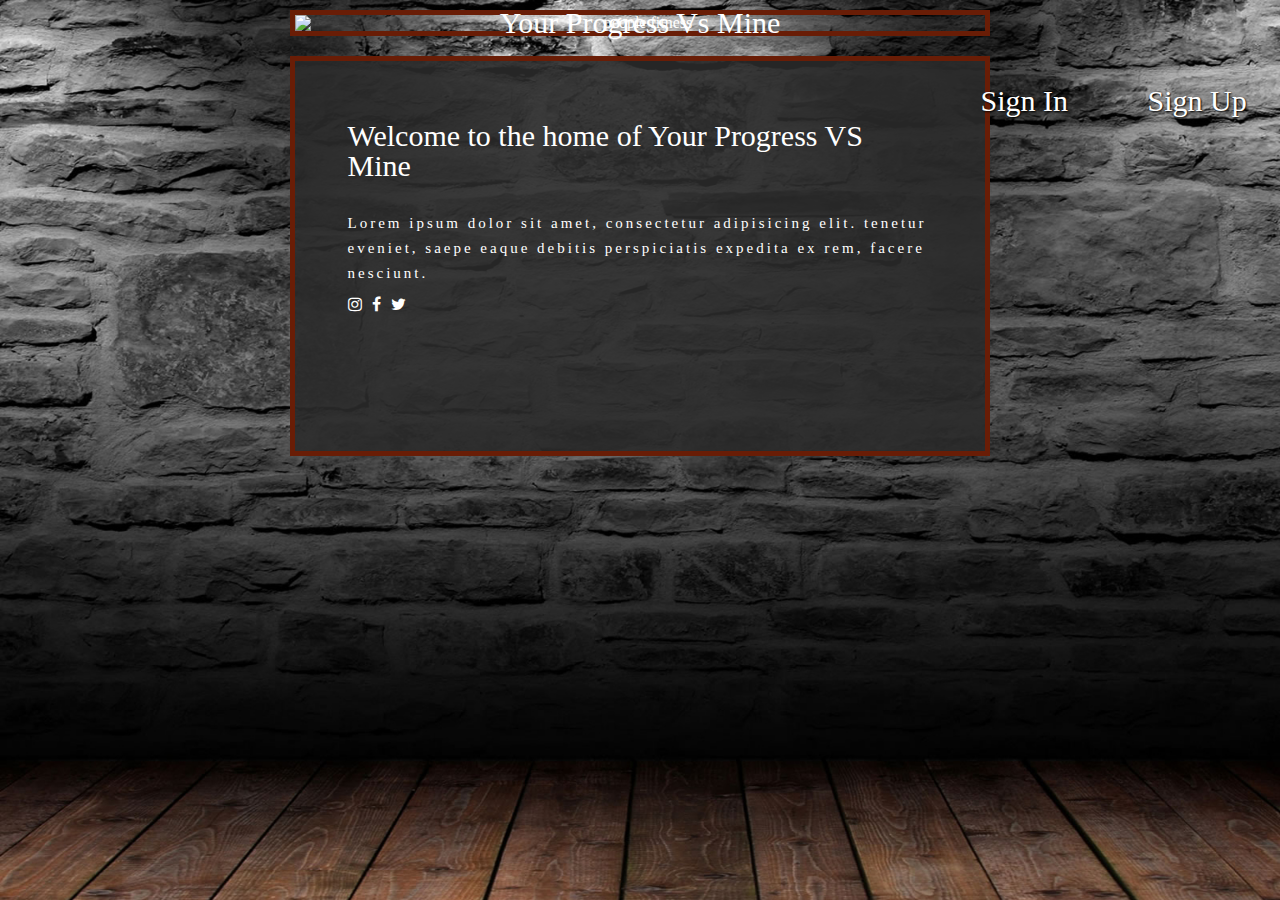
==== index.html @ 81ae5094 "Worked alot on CSS, database and login system. I got the login working with error  handlers but stil" ====
<?php
  session_start();
  include_once 'include/dbh.php';
?>

<!DOCTYPE html>
<html lang="en">

<head>
  <title>Your Progress VS Mine</title>
  <meta charset="utf-8">

  <!--Stylesheets-->
  <link rel="stylesheet" href="css/jquery-ui.css" type="text/css">
  <link rel="stylesheet" href="css/style.css" type="text/css">
  <!--End Stylesheets-->

  <!--Favicon-->
  <link href="php/img/favicon.ico" rel="icon" type="image/x-icon">
  <!--End Favicon-->

  <!--Font Awesome-->
  <link rel="stylesheet" href="https://cdnjs.cloudflare.com/ajax/libs/font-awesome/4.7.0/css/font-awesome.min.css">
  <!--End Font Awesome-->

  <!--JavaScript-->
  <script src="js/jquery-3.3.1.min.js"></script>
  <script src="js/jquery-ui.js"></script>
  <script src="js/jquery.validate.js"></script>
  <script src="js/main.js"></script>
  <!--JavaScript-->

  <meta name="viewport" content="width=device-width, initial-scale=1">
  <meta name="author" content="Nick's Creative Design">
  <meta name="Description" content="A short description goes here">
</head>

<body>
  <div id="wrapper">
    <header>
      <img src="images/header.jpg" alt="people fitness">
      <h1>Your Progress Vs Mine</h1>
    </header>
    <main>
      <div class="mobile_view">
        <h2>Sign in</h2>
        <div class="form-message">JAVASCRIPT HERE</div>
        <form action="include/login.php" method="post">
          <label for="uid">Username:</label>
          <input type="text" name="uid" autofocus>
          <label for="pwd">Password:</label>
          <input type="password" name="pwd">
          <a href="#">Forgot Password?</a>
          <div class="submit"><input type="submit" name="submit" value="Enter"></div>
        </form>
      </div>
      <div class="desktop_view">
        <div class="content">
          <h2>Welcome to the home of Your Progress VS Mine </h2>
          <p>Lorem ipsum dolor sit amet, consectetur adipisicing elit. tenetur eveniet, saepe eaque debitis perspiciatis expedita ex rem, facere nesciunt.</p>
          <a href="#"><i class="fa fa-instagram"></i></a><a href="#"><i class="fa fa-facebook"></i></a><a href="#"><i class="fa fa-twitter"></i></a>
        </div>
        <div class="logo"><img src="images/logo.png" alt="">
          <div class="signin">
            <h2><a href="#signin">Sign In</a></h2>
          </div>
          <div class="signup">
            <h2><a href="signup.html">Sign Up</a></h2>
          </div>
        </div>
      </div>

      <!--Floating Login Form-->
      <div class="container" id="signin">
        <div class="login">
          <div class="form-message">JAVASCRIPT HERE</div>
          <form action="include/login.php" method="post">
            <div class="uid">
              <label for="uid">Username:</label>
              <input type="text" name="uid" autofocus>
            </div>
            <div class="password">
              <label for="pwd">Password:</label>
              <input type="password" name="pwd">
            </div>
            <input id="submit" type="submit" name="submit" value="Enter">
            <img src="images/signin.png" alt="">
          </form>
          <a href="#reset" class="forgotPassword">Forgot Password?</a>
        </div>
      </div>
      <!--End Floating Login Form-->
    </main>
    <footer>
      <p>Don't have an account?<a href="signup.html">Sign up!</a></p>
      <a href="#"><i class="fa fa-instagram"></i></a><a href="#"><i class="fa fa-facebook"></i></a><a href="#"><i class="fa fa-twitter"></i></a>
    </footer>
  </div>
</body>

</html>
---- css/style.css ----
/* Fonts */
@font-face {
  src: url(../fonts/ACIDL___.otf);
  font-family: ACIDLABEL; }
@font-face {
  src: url(../fonts/cityburn.ttf);
  font-family: cityburn; }
/* End Fonts */
/* CSS Reset */
html,
body,
div,
span,
applet,
object,
iframe,
h1,
h2,
h3,
h4,
h5,
h6,
p,
blockquote,
pre,
a,
abbr,
acronym,
address,
big,
cite,
code,
del,
dfn,
em,
img,
ins,
kbd,
q,
s,
samp,
small,
strike,
strong,
sub,
sup,
tt,
var,
b,
u,
i,
center,
dl,
dt,
dd,
ol,
ul,
li,
fieldset,
form,
label,
legend,
table,
caption,
tbody,
tfoot,
thead,
tr,
th,
td,
article,
aside,
canvas,
details,
embed,
figure,
figcaption,
footer,
header,
hgroup,
menu,
nav,
output,
ruby,
section,
summary,
time,
mark,
audio,
video {
  margin: 0;
  padding: 0;
  border: 0;
  font-size: 100%;
  font: inherit;
  vertical-align: baseline; }

/* HTML5 display-role reset for older browsers */
article,
aside,
details,
figcaption,
figure,
footer,
header,
hgroup,
menu,
nav,
section {
  display: block; }

body {
  line-height: 1; }

ol,
ul {
  list-style: none; }

blockquote,
q {
  quotes: none; }

blockquote:before,
blockquote:after,
q:before,
q:after {
  content: '';
  content: none; }

table {
  border-collapse: collapse;
  border-spacing: 0; }

/* End CSS Reset */
/* Main Eliments */
body {
  background: url(../images/background.jpg) no-repeat center center fixed;
  -webkit-background-size: cover;
  -moz-background-size: cover;
  -o-background-size: cover;
  background-size: cover;
  color: #fff;
  font-family: cityburn; }

h1,
h2,
h3,
h4 {
  font-weight: 400;
  line-height: 30px; }

p {
  font-size: 15px;
  letter-spacing: 3px;
  line-height: 25px; }

a {
  color: #fff; }

a:hover {
  color: #aba38a; }

i {
  font-size: 20px;
  padding: 10px 10px 0 0; }

i:hover {
  color: #aba38a; }

input,
select,
textarea {
  background: #e1e1e1;
  border: 0;
  border-radius: 3px;
  box-sizing: border-box;
  font-family: cityburn;
  font-size: 20px;
  padding: 5px; }

input:focus,
select:focus,
textarea:focus {
  background: #fff; }

.container {
  display: none; }

/* End Main Eliments */
#wrapper {
  background: rgba(42, 42, 42, 0.9);
  border: 5px solid #691d06;
  min-height: 100vh; }

header {
  border-bottom: 5px solid #691d06;
  position: relative;
  text-align: center; }
  header img {
    display: block;
    width: 100%; }
  header h1 {
    font-family: ACIDLABEL;
    font-size: 5vw;
    left: 50%;
    position: absolute;
    top: 50%;
    transform: translate(-50%, -50%);
    width: 100%; }

main h2 {
  font-size: 35px;
  text-align: center;
  margin-top: 40px; }
main .form-message {
  color: red;
  font-size: 20px;
  margin-top: 30px;
  text-align: center; }
main form {
  margin: 20px auto;
  width: 70%; }
  main form label {
    color: #fff; }
  main form input[type=text],
  main form select,
  main form input[type=password] {
    width: 100%; }
  main form input[type=text],
  main form select,
  main form input[name=pwd] {
    margin-bottom: 10px; }
  main form .date_goal {
    display: flex; }
  main form .date,
  main form .goal {
    width: 100%; }
  main form .date {
    margin-right: 20%; }
  main form .submit {
    margin-top: 40px;
    overflow: hidden;
    text-align: center;
    width: 100%; }
  main form input[type=submit] {
    background: #8e320b;
    box-shadow: 3px 5px #000;
    color: #fff;
    font-size: 30px;
    font-family: cityburn;
    padding: 5px 40px; }
  main form input[type=submit]:hover {
    background: #2a2a2a;
    cursor: pointer; }
  main form a {
    float: right; }

footer {
  margin: 10px 0;
  text-align: center;
  width: 100%; }

/* Sign In / Sign Up Pages Desktop View */
@media only screen and (min-width: 900px) {
  #wrapper {
    background: none;
    border: none;
    margin: 0 auto;
    min-height: 70vh;
    width: 700px; }

  .mobile_view {
    display: none; }

  .desktop_view {
    display: flex;
    justify-content: center;
    padding: 20px; }

  header {
    border: 5px solid #691d06;
    margin: 10px 0 20px 0; }
    header h1 {
      font-size: 30px; }

  main {
    background: rgba(42, 42, 42, 0.9);
    border: 5px solid #691d06;
    min-height: 400px;
    box-sizing: border-box; }
    main h2 {
      font-size: 30px;
      margin-bottom: 20px;
      text-align: left; }

  .content {
    width: 90%; }
    .content p {
      padding-top: 10px; }

  .logo {
    position: relative; }
    .logo img {
      width: 130%;
      z-index: 1; }

  .signin {
    float: right;
    left: 48px;
    position: absolute;
    top: -35px;
    width: 200px;
    z-index: 2; }

  .signup {
    float: right;
    position: absolute;
    left: 215px;
    top: -35px;
    width: 200px;
    z-index: 2; }

  .signin h2 a,
  .signup h2 a {
    color: #fff;
    position: absolute;
    text-decoration: none;
    text-shadow: 1px 1px 2px black; }

  .signin h2 a:hover,
  .signup h2 a:hover {
    text-shadow: 0 0 25px red, 0 0 25px #aba38a; }

  footer {
    display: none; }

  /* Floating Login Form */
  .login form {
    margin-top: 15px;
    padding: 0 20px; }
  .login .uid {
    margin-left: 35px; }
  .login .password {
    margin-left: 40px;
    padding-top: 10px; }
  .login input[type=text],
  .login input[type=password] {
    margin-left: 10px; }
  .login input[type=submit] {
    float: right;
    font-size: 20px;
    font-weight: 400;
    line-height: 30px;
    position: relative;
    top: 10px; }
  .login input[type=submit]:hover {
    cursor: pointer; }

  .forgotPassword {
    float: left;
    font-size: 10pt;
    letter-spacing: 3px;
    margin: 25px 0 10px 20px;
    text-decoration: none; }

  .forgotPassword:hover {
    color: #aba38a; }

  /* End Floating Login Form */ }
/* End Sign In / Sign Up Pages Desktop View */
/* Sign In / Sign Up Pages Tablet View */
@media only screen and (max-width: 900px) {
  .desktop_view {
    display: none; } }
/* End Sign In / Sign Up Pages Tablet View */
/* Sign In / Sign Up Pages Mobile View */
@media only screen and (max-width: 500px) {
  main h2 {
    margin: 10px 0; }
  main .form-message {
    font-size: 15px;
    margin-top: 20px; }
  main form {
    margin: 0 auto; }
    main form label {
      font-size: 10px; }
    main form input[type=text],
    main form select,
    main form input[type=password] {
      font-size: 15px; }
    main form input[type=submit] {
      font-size: 20px;
      padding: 5px 20px; }

  footer p {
    font-size: 15px; }
  footer a {
    font-size: 20px; } }
/* End Sign In / Sign Up Pages Mobile View */
/* Sign In / Sign Up Pages Mobile View */
/* Jquery UI Dialog Box */
.ui-dialog-titlebar {
  background: none;
  border: none; }

.ui-dialog-title {
  color: #bfc5d1;
  font-family: ACIDLABEL;
  font-size: 25px;
  font-weight: 400;
  line-height: 30px;
  padding-left: 25px;
  text-align: center; }

.ui-dialog-titlebar-close {
  background: none;
  border: none;
  margin-top: -20px !important; }

.ui-dialog-titlebar-close:hover {
  background: none;
  border: none;
  color: white; }

.ui-dialog {
  background: linear-gradient(#2a2a2a, #2a2a2a), url(../images/background.jpg);
  border: 5px solid #691d06 !important; }

.fixed-dialog {
  position: fixed;
  top: 50px;
  left: 50px; }

/* End Jquery UI Dialog Box */
/* Jquery UI Tabs */
.ui-tabs {
  background: none;
  border: none !important; }

.ui-tabs-nav {
  background: none;
  border: none; }

.ui-tabs-tab {
  background: none !important;
  border: none !important; }

.ui-tabs-anchor {
  background: none;
  border: none; }

.ui-tabs-panel {
  background: none;
  border: none; }

/* End Jquery UI Tabs */
/* Jquery UI Datepicker */
.ui-datepicker {
  background: linear-gradient(#2a2a2a, #2a2a2a), url(../images/background.jpg); }

.ui-datepicker-header {
  background: none;
  border: none; }

.ui-datepicker-month {
  color: white;
  font-family: ACIDLABEL;
  font-size: 15px;
  font-weight: 400;
  line-height: 30px; }

/* End Jquery UI Datepicker */
/* Validation Error Message */
.form-message {
  align-items: center;
  display: grid;
  justify-content: center;
  margin-left: 20px; }
  .form-message p {
    color: #f00;
    font-size: 18px; }

.error {
  box-shadow: inset 0 0 10px #f00; }

/* End Validation Error Message */
/* End Sign In / Sign Up Pages Mobile View */

/*# sourceMappingURL=style.css.map */
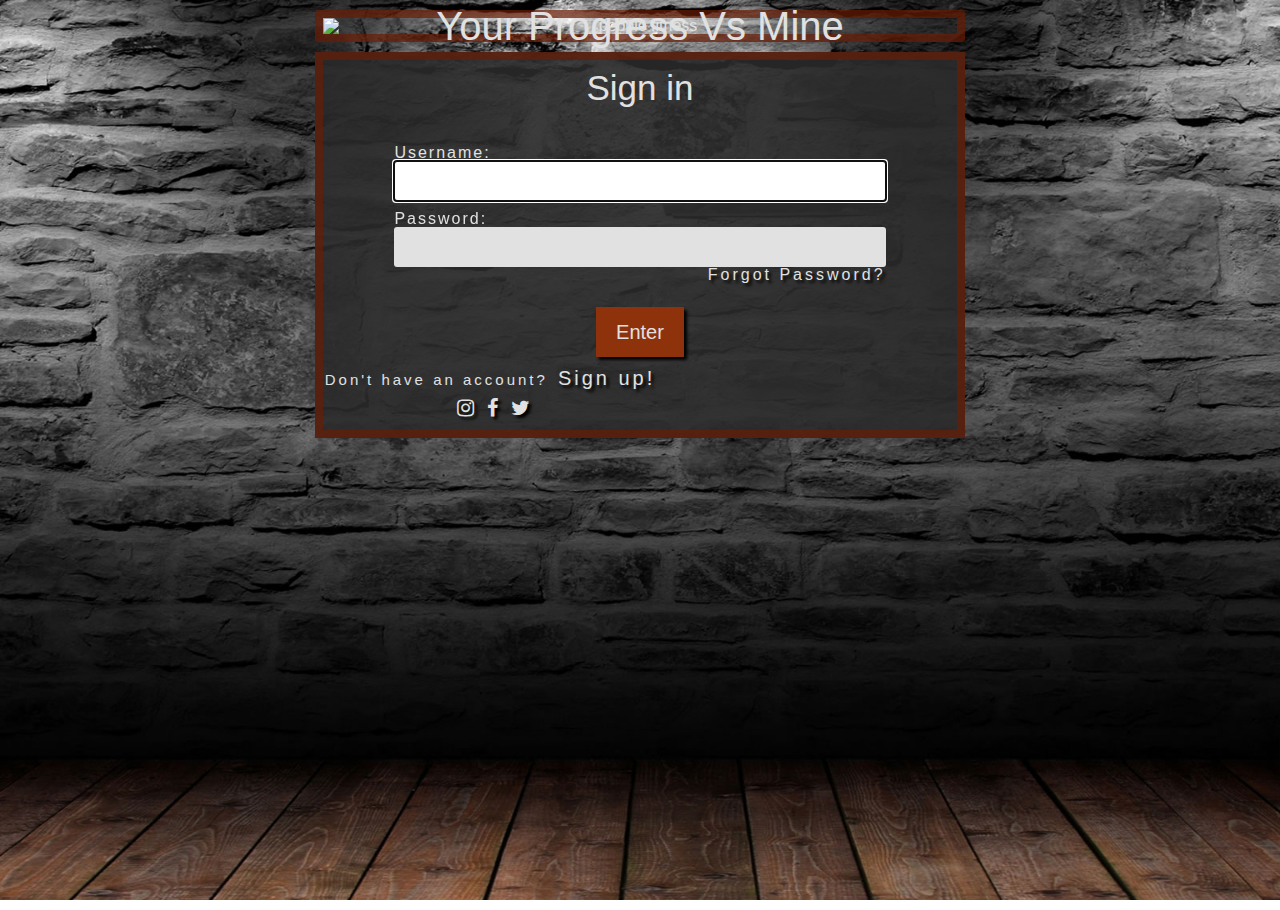
==== commit 8b30ae70: "added files from last commit" ====
--- a/index.html
+++ b/index.html
@@ -1,101 +1,67 @@
-<?php
-  session_start();
-  include_once 'include/dbh.php';
-?>
-
 <!DOCTYPE html>
 <html lang="en">
 
-<head>
-  <title>Your Progress VS Mine</title>
-  <meta charset="utf-8">
+  <head>
+    <title>Your Progress VS Mine</title>
+    <meta charset="utf-8">
 
-  <!--Stylesheets-->
-  <link rel="stylesheet" href="css/jquery-ui.css" type="text/css">
-  <link rel="stylesheet" href="css/style.css" type="text/css">
-  <!--End Stylesheets-->
+    <!--Stylesheets-->
+    <link rel="stylesheet" href="css/jquery-ui.css" type="text/css">
+    <link rel="stylesheet" href="css/style.css" type="text/css">
+    <!--End Stylesheets-->
 
-  <!--Favicon-->
-  <link href="php/img/favicon.ico" rel="icon" type="image/x-icon">
-  <!--End Favicon-->
+    <!--Favicon-->
+    <link href="php/img/favicon.ico" rel="icon" type="image/x-icon">
+    <!--End Favicon-->
 
-  <!--Font Awesome-->
-  <link rel="stylesheet" href="https://cdnjs.cloudflare.com/ajax/libs/font-awesome/4.7.0/css/font-awesome.min.css">
-  <!--End Font Awesome-->
+    <!--Font Awesome-->
+    <link rel="stylesheet" href="https://cdnjs.cloudflare.com/ajax/libs/font-awesome/4.7.0/css/font-awesome.min.css">
+    <!--End Font Awesome-->
 
-  <!--JavaScript-->
-  <script src="js/jquery-3.3.1.min.js"></script>
-  <script src="js/jquery-ui.js"></script>
-  <script src="js/jquery.validate.js"></script>
-  <script src="js/main.js"></script>
-  <!--JavaScript-->
+    <!--JavaScript-->
+    <script src="js/jquery-3.3.1.min.js"></script>
+    <script src="js/jquery-ui.js"></script>
+    <script src="js/jquery.validate.js"></script>
+    <script src="js/main.js"></script>
+    <!--JavaScript-->
 
-  <meta name="viewport" content="width=device-width, initial-scale=1">
-  <meta name="author" content="Nick's Creative Design">
-  <meta name="Description" content="A short description goes here">
-</head>
+    <meta name="viewport" content="width=device-width, initial-scale=1">
+    <meta name="author" content="Nick's Creative Design">
+    <meta name="Description" content="A short description goes here">
+  </head>
 
-<body>
-  <div id="wrapper">
-    <header>
-      <img src="images/header.jpg" alt="people fitness">
-      <h1>Your Progress Vs Mine</h1>
-    </header>
-    <main>
-      <div class="mobile_view">
-        <h2>Sign in</h2>
-        <div class="form-message">JAVASCRIPT HERE</div>
-        <form action="include/login.php" method="post">
-          <label for="uid">Username:</label>
-          <input type="text" name="uid" autofocus>
-          <label for="pwd">Password:</label>
-          <input type="password" name="pwd">
-          <a href="#">Forgot Password?</a>
-          <div class="submit"><input type="submit" name="submit" value="Enter"></div>
-        </form>
-      </div>
-      <div class="desktop_view">
-        <div class="content">
-          <h2>Welcome to the home of Your Progress VS Mine </h2>
-          <p>Lorem ipsum dolor sit amet, consectetur adipisicing elit. tenetur eveniet, saepe eaque debitis perspiciatis expedita ex rem, facere nesciunt.</p>
-          <a href="#"><i class="fa fa-instagram"></i></a><a href="#"><i class="fa fa-facebook"></i></a><a href="#"><i class="fa fa-twitter"></i></a>
+  <body id="signin">
+    <div id="wrapper">
+      <header>
+        <img src="images/header.jpg" alt="people fitness">
+        <h1>Your Progress Vs Mine</h1>
+      </header>
+      <main>
+        <div class="content login">
+          <h1>Sign in</h1>
+          <div class="form-message">
+            <p>Javascript Here!</p>
+          </div>
+          <form action="include/login_alt.php" method="post">
+            <label for="uid">Username:</label>
+            <input id="uid" type="text" name="uid" autofocus>
+            <label for="pwd">Password:</label>
+            <input id="pwd" type="password" name="pwd">
+            <a href="#">Forgot Password?</a>
+            <div class="submit">
+              <input type="submit" name="submit" value="Enter">
+            </div>
+          </form>
         </div>
-        <div class="logo"><img src="images/logo.png" alt="">
-          <div class="signin">
-            <h2><a href="#signin">Sign In</a></h2>
-          </div>
-          <div class="signup">
-            <h2><a href="signup.html">Sign Up</a></h2>
-          </div>
+        <div class="logo">
+          <img src="images/logo.png" alt="">
         </div>
-      </div>
-
-      <!--Floating Login Form-->
-      <div class="container" id="signin">
-        <div class="login">
-          <div class="form-message">JAVASCRIPT HERE</div>
-          <form action="include/login.php" method="post">
-            <div class="uid">
-              <label for="uid">Username:</label>
-              <input type="text" name="uid" autofocus>
-            </div>
-            <div class="password">
-              <label for="pwd">Password:</label>
-              <input type="password" name="pwd">
-            </div>
-            <input id="submit" type="submit" name="submit" value="Enter">
-            <img src="images/signin.png" alt="">
-          </form>
-          <a href="#reset" class="forgotPassword">Forgot Password?</a>
-        </div>
-      </div>
-      <!--End Floating Login Form-->
-    </main>
-    <footer>
-      <p>Don't have an account?<a href="signup.html">Sign up!</a></p>
-      <a href="#"><i class="fa fa-instagram"></i></a><a href="#"><i class="fa fa-facebook"></i></a><a href="#"><i class="fa fa-twitter"></i></a>
-    </footer>
-  </div>
-</body>
+      </main>
+      <footer>
+        <p>Don't have an account?<a href="signup.html">Sign up!</a></p>
+        <a href="#"><i class="fa fa-instagram"></i></a><a href="#"><i class="fa fa-facebook"></i></a><a href="#"><i class="fa fa-twitter"></i></a>
+      </footer>
+    </div>
+  </body>
 
 </html>
--- a/css/style.css
+++ b/css/style.css
@@ -132,75 +132,262 @@
   border-spacing: 0; }
 
 /* End CSS Reset */
-/* Main Eliments */
+/* Jquery UI Dialog Box */
+.ui-dialog-titlebar {
+  background: none;
+  border: none; }
+
+.ui-dialog-title {
+  color: #e1e1e1;
+  font-family: cityburn, Impact, Charcoal, sans-serif;
+  font-size: 30px;
+  font-weight: 400;
+  padding: 0 0 5px 15px;
+  text-align: center; }
+
+.ui-dialog-titlebar-close {
+  background: none;
+  border: none;
+  margin-top: -25px !important; }
+
+.ui-dialog-titlebar-close:hover {
+  background: none;
+  border: none;
+  color: #aba38a; }
+
+.ui-dialog {
+  background: linear-gradient(rgba(42, 42, 42, 0.9), rgba(42, 42, 42, 0.9)), url(../images/background.jpg);
+  border: 8px solid rgba(105, 29, 6, 0.7) !important; }
+
+.fixed-dialog {
+  position: fixed;
+  top: 50px;
+  left: 50px; }
+
+/* End Jquery UI Dialog Box */
+/* Jquery UI Tabs */
+.ui-tabs {
+  background: none;
+  border: none !important; }
+
+.ui-tabs-nav {
+  background: none;
+  border: none; }
+
+.ui-tabs-tab {
+  background: none !important;
+  border: none !important; }
+
+.ui-tabs-anchor {
+  background: none;
+  border: none; }
+
+.ui-tabs-panel {
+  background: none;
+  border: none; }
+
+/* End Jquery UI Tabs */
+/* Jquery UI Datepicker */
+.ui-datepicker {
+  background: #2a2a2a; }
+  .ui-datepicker a {
+    text-shadow: none; }
+  .ui-datepicker select {
+    font-family: cityburn, Impact, Charcoal, sans-serif; }
+
+.ui-datepicker-header {
+  background: none;
+  border: none; }
+
+.ui-datepicker-month {
+  color: #e1e1e1;
+  font-family: cityburn, Impact, Charcoal, sans-serif;
+  font-size: 25px;
+  font-weight: 400;
+  line-height: 30px; }
+
+.ui-datepicker-next, .ui-datepicker-prev {
+  background: #e1e1e1; }
+
+.ui-datepicker-next:hover, .ui-datepicker-prev:hover {
+  background: #aba38a;
+  border: none; }
+
+/* End Jquery UI Datepicker */
+/* Global */
 body {
   background: url(../images/background.jpg) no-repeat center center fixed;
   -webkit-background-size: cover;
   -moz-background-size: cover;
   -o-background-size: cover;
   background-size: cover;
-  color: #fff;
-  font-family: cityburn; }
-
-h1,
-h2,
-h3,
-h4 {
-  font-weight: 400;
-  line-height: 30px; }
+  color: #e1e1e1;
+  font-family: cityburn, Impact, Charcoal, sans-serif; }
+
+h1 {
+  font-family: cityburn, Impact, Charcoal, sans-serif;
+  font-size: 35px;
+  text-align: center; }
+
+h2 {
+  font-size: 20px; }
 
 p {
+  font-family: cityburn, Impact, Charcoal, sans-serif;
   font-size: 15px;
+  letter-spacing: 3px; }
+
+th {
+  color: #e1e1e1;
+  font-family: cityburn, Impact, Charcoal, sans-serif;
+  letter-spacing: 3px; }
+
+td {
+  color: #e1e1e1;
+  font-family: cityburn, Impact, Charcoal, sans-serif; }
+
+a {
+  color: #e1e1e1;
   letter-spacing: 3px;
-  line-height: 25px; }
-
-a {
-  color: #fff; }
+  text-decoration: none;
+  text-shadow: 3px 3px 3px black;
+  cursor: pointer; }
 
 a:hover {
   color: #aba38a; }
 
+a:active {
+  text-shadow: none; }
+
 i {
   font-size: 20px;
-  padding: 10px 10px 0 0; }
+  padding: 10px 0 0 0; }
 
 i:hover {
   color: #aba38a; }
 
-input,
-select,
+main {
+  padding: 20px; }
+
+.container {
+  display: none; }
+
+.form-message p {
+  color: #f00;
+  font-size: 20px;
+  text-align: center;
+  margin: 10px 0 0; }
+
+form {
+  margin: 10px auto; }
+  form a {
+    float: right; }
+
+label {
+  color: #e1e1e1;
+  font-family: cityburn, Impact, Charcoal, sans-serif;
+  letter-spacing: 2px; }
+
+input[type=text],
+select {
+  background: #e1e1e1;
+  border: none;
+  border-radius: 3px;
+  box-sizing: border-box;
+  font-family: cityburn, Impact, Charcoal, sans-serif;
+  font-size: 15px;
+  height: 40px;
+  padding: 5px;
+  margin-bottom: 10px;
+  width: 100%; }
+
+.error {
+  box-shadow: inset 0 0 10px #f00; }
+
 textarea {
   background: #e1e1e1;
-  border: 0;
+  font-family: cityburn, Impact, Charcoal, sans-serif;
+  font-size: 15px;
+  padding: 10px;
+  width: 100%; }
+
+input[type=file] {
+  color: #e1e1e1;
+  font-family: cityburn, Impact, Charcoal, sans-serif; }
+
+input[type=file]:focus {
+  background: none; }
+
+input[type=password] {
+  background: #e1e1e1;
+  border: none;
   border-radius: 3px;
   box-sizing: border-box;
-  font-family: cityburn;
-  font-size: 20px;
-  padding: 5px; }
+  font-family: sans-serif;
+  font-size: 25px;
+  height: 40px;
+  padding: 5px;
+  width: 100%; }
 
 input:focus,
 select:focus,
 textarea:focus {
   background: #fff; }
 
-.container {
-  display: none; }
-
-/* End Main Eliments */
+.submit {
+  margin-top: 60px;
+  text-align: center; }
+
+input[type=submit] {
+  background: #8e320b;
+  border: none;
+  box-shadow: 3px 3px 3px black;
+  color: #e1e1e1;
+  font-family: ACIDLABEL, Impact, Charcoal, sans-serif;
+  font-size: 20px;
+  font-weight: 400;
+  line-height: 30px;
+  padding: 10px 20px; }
+
+input[type=submit]:hover {
+  cursor: pointer; }
+
+input[type=submit]:active {
+  box-shadow: none; }
+
+.date_goal {
+  display: flex;
+  justify-content: space-between; }
+
+.date,
+.goal {
+  width: 150px; }
+
+.date {
+  margin-right: 5%; }
+
+.back {
+  float: left;
+  margin-right: -80px;
+  font-size: 20px; }
+
+/* End Global */
+/* Sign In / Sign Up Pages */
 #wrapper {
   background: rgba(42, 42, 42, 0.9);
-  border: 5px solid #691d06;
+  border: 8px solid rgba(105, 29, 6, 0.7);
   min-height: 100vh; }
 
 header {
-  border-bottom: 5px solid #691d06;
+  border-bottom: 8px solid rgba(105, 29, 6, 0.7);
+  border-radius: 3px;
   position: relative;
   text-align: center; }
   header img {
     display: block;
     width: 100%; }
   header h1 {
-    font-family: ACIDLABEL;
+    font-family: ACIDLABEL, Impact, Charcoal, sans-serif;
     font-size: 5vw;
     left: 50%;
     position: absolute;
@@ -208,282 +395,698 @@
     transform: translate(-50%, -50%);
     width: 100%; }
 
-main h2 {
-  font-size: 35px;
-  text-align: center;
-  margin-top: 40px; }
-main .form-message {
-  color: red;
-  font-size: 20px;
-  margin-top: 30px;
-  text-align: center; }
-main form {
-  margin: 20px auto;
-  width: 70%; }
-  main form label {
-    color: #fff; }
-  main form input[type=text],
-  main form select,
-  main form input[type=password] {
-    width: 100%; }
-  main form input[type=text],
-  main form select,
-  main form input[name=pwd] {
-    margin-bottom: 10px; }
-  main form .date_goal {
-    display: flex; }
-  main form .date,
-  main form .goal {
-    width: 100%; }
-  main form .date {
-    margin-right: 20%; }
-  main form .submit {
-    margin-top: 40px;
-    overflow: hidden;
-    text-align: center;
-    width: 100%; }
-  main form input[type=submit] {
-    background: #8e320b;
-    box-shadow: 3px 5px #000;
-    color: #fff;
-    font-size: 30px;
-    font-family: cityburn;
-    padding: 5px 40px; }
-  main form input[type=submit]:hover {
-    background: #2a2a2a;
-    cursor: pointer; }
-  main form a {
-    float: right; }
-
 footer {
-  margin: 10px 0;
+  margin: 10px 0 0 0;
   text-align: center;
   width: 100%; }
-
-/* Sign In / Sign Up Pages Desktop View */
+  footer a {
+    padding-left: 10px;
+    font-size: 20px; }
+
 @media only screen and (min-width: 900px) {
   #wrapper {
     background: none;
     border: none;
     margin: 0 auto;
-    min-height: 70vh;
-    width: 700px; }
-
-  .mobile_view {
-    display: none; }
-
-  .desktop_view {
-    display: flex;
+    width: 650px; }
+
+  header {
+    border: 8px solid rgba(105, 29, 6, 0.7);
+    margin: 10px 0; }
+    header h1 {
+      font-size: 40px; }
+
+  #signin main {
+    background: rgba(42, 42, 42, 0.9);
+    border: 8px solid rgba(105, 29, 6, 0.7);
+    display: flex;
+    height: 350px;
     justify-content: center;
-    padding: 20px; }
-
-  header {
-    border: 5px solid #691d06;
-    margin: 10px 0 20px 0; }
-    header h1 {
-      font-size: 30px; }
-
-  main {
-    background: rgba(42, 42, 42, 0.9);
-    border: 5px solid #691d06;
-    min-height: 400px;
-    box-sizing: border-box; }
-    main h2 {
+    padding: 10px; }
+  #signin .content {
+    width: 80%; }
+    #signin .content h2 {
       font-size: 30px;
-      margin-bottom: 20px;
-      text-align: left; }
-
-  .content {
-    width: 90%; }
-    .content p {
-      padding-top: 10px; }
-
-  .logo {
-    position: relative; }
-    .logo img {
+      margin: 20px 0;
+      text-align: center; }
+  #signin .logo {
+    position: relative;
+    right: 5px; }
+    #signin .logo img {
       width: 130%;
       z-index: 1; }
-
-  .signin {
-    float: right;
-    left: 48px;
-    position: absolute;
-    top: -35px;
-    width: 200px;
-    z-index: 2; }
-
-  .signup {
-    float: right;
-    position: absolute;
-    left: 215px;
-    top: -35px;
-    width: 200px;
-    z-index: 2; }
-
-  .signin h2 a,
-  .signup h2 a {
-    color: #fff;
-    position: absolute;
-    text-decoration: none;
-    text-shadow: 1px 1px 2px black; }
-
-  .signin h2 a:hover,
-  .signup h2 a:hover {
-    text-shadow: 0 0 25px red, 0 0 25px #aba38a; }
-
-  footer {
+  #signin footer {
+    float: left;
+    position: relative;
+    top: -80px;
+    right: 150px; }
+  #signin .submit {
+    margin-top: 40px; }
+
+  #signup main {
+    background: rgba(42, 42, 42, 0.9);
+    border: 8px solid rgba(105, 29, 6, 0.7);
+    height: 350px;
+    padding: 10px; }
+  #signup form {
+    width: 80%; }
+  #signup .uid_email,
+  #signup .pwd_pwd_two {
+    display: flex;
+    justify-content: center; }
+  #signup .uid,
+  #signup .email,
+  #signup .pwd,
+  #signup .pwd_two {
+    width: 250px; }
+  #signup .uid {
+    margin-right: 5%; }
+  #signup .pwd {
+    margin-right: 5%; }
+  #signup .submit {
+    margin-top: 25px; } }
+@media only screen and (max-width: 900px) {
+  .logo {
     display: none; }
 
-  /* Floating Login Form */
-  .login form {
-    margin-top: 15px;
-    padding: 0 20px; }
-  .login .uid {
-    margin-left: 35px; }
-  .login .password {
-    margin-left: 40px;
-    padding-top: 10px; }
-  .login input[type=text],
-  .login input[type=password] {
-    margin-left: 10px; }
-  .login input[type=submit] {
-    float: right;
-    font-size: 20px;
-    font-weight: 400;
-    line-height: 30px;
-    position: relative;
-    top: 10px; }
-  .login input[type=submit]:hover {
+  form {
+    width: 280px; }
+    form .pwd_two {
+      margin-top: 10px; } }
+@media only screen and (max-width: 450px) {
+  form {
+    width: 90%; } }
+/* End Sign In / Sign Up Pages */
+/* Profile Pages */
+#profile {
+  /* Floating Add */
+  /* End Floating Add_Two */
+  /* Live Update */
+  /* End Live Update */
+  /* Chatbox Area */
+  /* End Chat Box Area */
+  /* Who's Online */
+  /* End Who's Online */
+  /* End Social Media Area */ }
+  #profile #wrapper {
+    background: rgba(42, 42, 42, 0.9);
+    border: 8px solid rgba(105, 29, 6, 0.7);
+    margin: 0 auto;
+    width: 80%; }
+  #profile .add {
+    height: 430px;
+    width: 600px; }
+    #profile .add input[type=submit] {
+      background: none;
+      box-shadow: none;
+      padding: 0;
+      text-shadow: 3px 3px 3px black; }
+    #profile .add select,
+    #profile .add textarea {
+      font-family: cityburn, Impact, Charcoal, sans-serif; }
+  #profile .add_heading {
+    display: flex;
+    justify-content: space-between; }
+    #profile .add_heading li a {
+      color: #e1e1e1;
+      font-family: cityburn, Impact, Charcoal, sans-serif;
+      font-size: 20px; }
+  #profile .add_top {
+    display: flex;
+    justify-content: space-between; }
+  #profile .desc {
+    width: 50%; }
+    #profile .desc textarea {
+      height: 100px; }
+  #profile .sets,
+  #profile .sets_two,
+  #profile .reps {
+    width: 50px; }
+  #profile .time {
+    width: 100px; }
+  #profile .workout {
+    height: 150px;
+    margin: 0 auto;
+    overflow: scroll; }
+  #profile .workout::-webkit-scrollbar {
+    width: 10px; }
+  #profile .workout::-webkit-scrollbar-thumb {
+    background: rgba(255, 255, 255, 0.1);
+    border-radius: 5px; }
+  #profile table {
+    margin: 0 auto;
+    text-align: center;
+    width: 90%; }
+  #profile th {
+    border: 0px;
+    padding-bottom: 20px; }
+  #profile td {
+    border-right: 1px solid #e1e1e1;
+    padding: 10px; }
+    #profile td a {
+      color: #e1e1e1; }
+  #profile tr {
+    border-bottom: 1px solid #e1e1e1; }
+  #profile tr:first-child,
+  #profile tr:last-child {
+    border-bottom: 0px; }
+  #profile table,
+  #profile td:last-child,
+  #profile th:last-child {
+    border-right: 0px; }
+  #profile .done {
+    display: flex;
+    justify-content: center; }
+    #profile .done a {
+      color: #e1e1e1;
+      font-family: cityburn, Impact, Charcoal, sans-serif;
+      font-size: 20px; }
+  #profile header {
+    border: none;
+    box-sizing: border-box;
+    display: flex;
+    justify-content: space-between;
+    margin: 0;
+    padding: 10px 10px 0 10px;
+    width: 100%; }
+  #profile .profile_img {
+    border: 1px solid #e1e1e1;
+    object-fit: cover;
+    margin-right: 10px;
+    overflow: hidden;
+    height: 300px;
+    width: 185px; }
+  #profile .view {
+    border: 1px solid #e1e1e1;
+    display: block;
+    height: 300px;
+    margin: 0 auto;
+    width: 550px; }
+    #profile .view .view_heading {
+      display: flex;
+      text-align: left; }
+    #profile .view .view-icon {
+      border-bottom: 1px solid #e1e1e1;
+      border-right: 1px solid #e1e1e1;
+      text-align: center;
+      flex: 1 1 75%; }
+      #profile .view .view-icon h4 {
+        background: rgba(105, 29, 6, 0.7);
+        padding: 3px 0;
+        text-align: center; }
+      #profile .view .view-icon p {
+        border-bottom: 1px solid #e1e1e1;
+        font-size: 15px;
+        margin: 0px;
+        padding: 3px 0; }
+      #profile .view .view-icon .edit {
+        border-top: 1px solid #e1e1e1;
+        display: flex;
+        justify-content: space-around; }
+        #profile .view .view-icon .edit a {
+          flex: 1 1 20em;
+          padding: 10px 0; }
+      #profile .view .view-icon a:first-child {
+        border-right: 1px solid #e1e1e1; }
+      #profile .view .view-icon img {
+        margin: 0 auto;
+        padding: 10px 0;
+        width: 60%; }
+    #profile .view .view_content {
+      padding: 15px; }
+    #profile .view .workout {
+      height: 45%;
+      overflow: scroll; }
+    #profile .view .workout::-webkit-scrollbar {
+      width: 10px; }
+    #profile .view .workout::-webkit-scrollbar-thumb {
+      background: rgba(255, 255, 255, 0.1);
+      border-radius: 5px; }
+    #profile .view table {
+      border-collapse: collapse;
+      margin: 0 auto;
+      text-align: center;
+      width: 90%; }
+    #profile .view th {
+      border: 0px;
+      padding-bottom: 20px; }
+    #profile .view td {
+      border-right: 1px solid #e1e1e1;
+      padding: 10px; }
+    #profile .view tr {
+      border-bottom: 1px solid #e1e1e1; }
+    #profile .view tr:first-child,
+    #profile .view tr:last-child {
+      border-bottom: 0px; }
+    #profile .view table,
+    #profile .view td:last-child,
+    #profile .view th:last-child {
+      border-right: 0px; }
+    #profile .view th,
+    #profile .view td:first-child {
+      color: #e1e1e1;
+      font-family: cityburn, Impact, Charcoal, sans-serif; }
+  #profile nav {
+    display: flex;
+    justify-content: space-between;
+    padding: 10px; }
+    #profile nav img {
+      width: 90px;
+      height: 80px; }
+    #profile nav form {
+      margin: 0;
+      padding-top: 15px;
+      width: 90px; }
+    #profile nav button {
+      background: none;
+      border: none;
+      color: #e1e1e1;
+      font-family: cityburn, Impact, Charcoal, sans-serif;
+      font-size: 20px;
+      text-shadow: 3px 3px 3px black; }
+    #profile nav button:hover {
+      color: #aba38a;
+      cursor: pointer; }
+  #profile .week,
+  #profile .rank,
+  #profile .follow {
+    padding: 5px;
+    height: 70px;
+    text-align: center;
+    width: 90px; }
+    #profile .week h2,
+    #profile .rank h2,
+    #profile .follow h2 {
+      padding-bottom: 5px; }
+  #profile .rank {
+    border: 1px solid #e1e1e1; }
+  #profile #mobile_menu {
+    display: none; }
+  #profile main {
+    padding: 10px; }
+  #profile #sunday,
+  #profile #monday,
+  #profile #tuesday,
+  #profile #wednesday,
+  #profile #thursday,
+  #profile #friday,
+  #profile #saturday {
+    border: 1px solid #e1e1e1;
+    display: inline-block;
+    height: 190px;
+    text-align: center;
+    width: 100%; }
+  #profile .schedule {
+    display: flex; }
+    #profile .schedule img {
+      margin: 10px;
+      padding: 20px 0;
+      width: 83px; }
+    #profile .schedule h4 {
+      background: rgba(105, 29, 6, 0.7);
+      padding: 5px 0;
+      text-shadow: none; }
+    #profile .schedule p {
+      border-bottom: 1px solid #e1e1e1;
+      color: #e1e1e1;
+      font-size: 15px;
+      margin: 0px;
+      padding: 3px;
+      text-align: center; }
+  #profile .view_day:hover,
+  #profile .add_day:hover {
+    box-shadow: 0 0 15px #e1e1e1;
     cursor: pointer; }
-
-  .forgotPassword {
-    float: left;
-    font-size: 10pt;
-    letter-spacing: 3px;
-    margin: 25px 0 10px 20px;
-    text-decoration: none; }
-
-  .forgotPassword:hover {
-    color: #aba38a; }
-
-  /* End Floating Login Form */ }
-/* End Sign In / Sign Up Pages Desktop View */
-/* Sign In / Sign Up Pages Tablet View */
-@media only screen and (max-width: 900px) {
-  .desktop_view {
-    display: none; } }
-/* End Sign In / Sign Up Pages Tablet View */
-/* Sign In / Sign Up Pages Mobile View */
-@media only screen and (max-width: 500px) {
-  main h2 {
-    margin: 10px 0; }
-  main .form-message {
-    font-size: 15px;
-    margin-top: 20px; }
-  main form {
-    margin: 0 auto; }
-    main form label {
-      font-size: 10px; }
-    main form input[type=text],
-    main form select,
-    main form input[type=password] {
-      font-size: 15px; }
-    main form input[type=submit] {
+  #profile .current_day {
+    background: rgba(0, 0, 0, 0.3); }
+  #profile .add_day {
+    height: 100%; }
+    #profile .add_day h1 {
+      font-size: 120px;
+      margin: 0; }
+  #profile .rest_day h1 {
+    padding-top: 40%; }
+  #profile .flex {
+    display: flex;
+    justify-content: space-between;
+    clear: both; }
+  #profile #find,
+  #profile .leader {
+    border: 1px solid #e1e1e1;
+    height: 250px;
+    margin: 80px 0px;
+    width: 45%; }
+  #profile #find h1 {
+    border-bottom: 1px solid #e1e1e1;
+    font-family: ACIDLABEL, Impact, Charcoal, sans-serif;
+    font-size: 25px;
+    margin: 0;
+    padding: 5px; }
+  #profile #find form {
+    border-bottom: 1px solid #e1e1e1;
+    display: flex;
+    margin: 0 0 13px 0; }
+    #profile #find form input[type=submit] {
+      box-shadow: none;
+      height: 50px;
+      width: 30%; }
+  #profile #find #search {
+    border-radius: 0;
+    height: 50px;
+    margin: 0;
+    width: 40%; }
+  #profile #find #type {
+    border-radius: 0;
+    margin-bottom: 0;
+    margin-left: 1px;
+    height: 50px;
+    width: 30%; }
+  #profile .leader {
+    text-align: center;
+    position: relative; }
+    #profile .leader h1 {
+      border-bottom: 1px solid #e1e1e1;
+      font-family: ACIDLABEL, Impact, Charcoal, sans-serif;
+      font-size: 25px;
+      margin: 0;
+      padding: 5px; }
+    #profile .leader input[type=text] {
+      background: #e1e1e1;
+      border: none;
+      border-radius: 3px;
+      box-sizing: border-box;
+      font-family: cityburn, Impact, Charcoal, sans-serif;
+      font-size: 15px;
+      height: 30px;
+      margin: 5px;
+      padding: 5px;
+      width: 35%; }
+    #profile .leader .advertise_img {
+      width: 100%;
+      height: 100%; }
+    #profile .leader .advertise {
+      bottom: 0;
+      left: 0;
+      position: absolute;
+      right: 0;
+      top: 0; }
+    #profile .leader .admin_img {
+      width: 50%;
+      height: 45%; }
+    #profile .leader input[type=file] {
+      width: 35%; }
+  #profile .score {
+    height: 180px;
+    padding: 10px 10px 10px 20px;
+    overflow-x: hidden;
+    overflow-y: scroll; }
+  #profile .score::-webkit-scrollbar {
+    width: 10px; }
+  #profile .score::-webkit-scrollbar-thumb {
+    background: rgba(255, 255, 255, 0.1);
+    border-radius: 5px; }
+  #profile .social {
+    border: 1px solid #e1e1e1;
+    display: flex;
+    height: 566px; }
+    #profile .social h2 {
+      border-bottom: 1px solid #e1e1e1;
+      font-family: ACIDLABEL, Impact, Charcoal, sans-serif;
+      margin: 0;
+      padding: 5px 0;
+      text-align: center; }
+    #profile .social aside {
+      flex-basis: 30%; }
+  #profile .update {
+    height: 500px;
+    overflow-x: hidden;
+    overflow-y: scroll;
+    padding: 10px 10px 10px 20px; }
+  #profile .update::-webkit-scrollbar {
+    width: 10px; }
+  #profile .update::-webkit-scrollbar-thumb {
+    background: rgba(255, 255, 255, 0.1);
+    border-radius: 5px; }
+  #profile .user_update {
+    align-items: flex-start;
+    display: flex;
+    flex-flow: row wrap;
+    margin-bottom: 20px; }
+    #profile .user_update .name {
+      margin: 5px 0px 0px 10px;
+      padding: 5px;
+      width: 100%; }
+      #profile .user_update .name span {
+        font-size: 18px;
+        text-decoration: underline; }
+  #profile #messenger {
+    border-left: 1px solid #e1e1e1;
+    border-right: 1px solid #e1e1e1;
+    flex-basis: 55%;
+    height: auto; }
+  #profile .chatbox {
+    display: grid;
+    padding: 0 20px 0 10px; }
+  #profile .chatlogs {
+    height: 453px;
+    overflow-x: hidden;
+    overflow-y: scroll;
+    padding: 10px;
+    width: 100%; }
+  #profile .chatlogs::-webkit-scrollbar {
+    width: 10px; }
+  #profile .chatlogs::-webkit-scrollbar-thumb {
+    background: rgba(255, 255, 255, 0.1);
+    border-radius: 5px; }
+  #profile .chat {
+    align-items: flex-start;
+    display: flex;
+    margin-bottom: 10px; }
+    #profile .chat .user-photo {
+      background: #ccc;
+      border-radius: 50%;
+      height: 60px;
+      overflow: hidden;
+      width: 60px; }
+    #profile .chat .user-photo img {
+      width: 100%; }
+    #profile .chat .chat-message {
+      border: 1px solid #e1e1e1;
+      border-radius: 10px;
+      margin: 5px 10px 0;
+      padding: 15px;
+      width: 80%; }
+  #profile .friend .chat-message {
+    background: rgba(0, 0, 0, 0.7); }
+  #profile .self .chat-message {
+    background: rgba(105, 29, 6, 0.7);
+    order: -1; }
+  #profile .chat-form {
+    align-items: flex-start;
+    border-top: 1px solid #e1e1e1;
+    display: flex;
+    width: 100%; }
+    #profile .chat-form textarea {
+      height: 29px; }
+    #profile .chat-form textarea:focus {
+      background: #fff; }
+    #profile .chat-form textarea::-webkit-scrollbar {
+      width: 10px; }
+    #profile .chat-form textarea::-webkit-scrollbar-thumb {
+      background: rgba(255, 255, 255, 0.1);
+      border-radius: 5px; }
+    #profile .chat-form #btn {
+      box-shadow: none;
+      color: #e1e1e1;
+      font-family: ACIDLABEL, Impact, Charcoal, sans-serif;
       font-size: 20px;
-      padding: 5px 20px; }
-
-  footer p {
-    font-size: 15px; }
-  footer a {
-    font-size: 20px; } }
-/* End Sign In / Sign Up Pages Mobile View */
-/* Sign In / Sign Up Pages Mobile View */
-/* Jquery UI Dialog Box */
-.ui-dialog-titlebar {
-  background: none;
-  border: none; }
-
-.ui-dialog-title {
-  color: #bfc5d1;
-  font-family: ACIDLABEL;
-  font-size: 25px;
-  font-weight: 400;
-  line-height: 30px;
-  padding-left: 25px;
-  text-align: center; }
-
-.ui-dialog-titlebar-close {
-  background: none;
-  border: none;
-  margin-top: -20px !important; }
-
-.ui-dialog-titlebar-close:hover {
-  background: none;
-  border: none;
-  color: white; }
-
-.ui-dialog {
-  background: linear-gradient(#2a2a2a, #2a2a2a), url(../images/background.jpg);
-  border: 5px solid #691d06 !important; }
-
-.fixed-dialog {
-  position: fixed;
-  top: 50px;
-  left: 50px; }
-
-/* End Jquery UI Dialog Box */
-/* Jquery UI Tabs */
-.ui-tabs {
-  background: none;
-  border: none !important; }
-
-.ui-tabs-nav {
-  background: none;
-  border: none; }
-
-.ui-tabs-tab {
-  background: none !important;
-  border: none !important; }
-
-.ui-tabs-anchor {
-  background: none;
-  border: none; }
-
-.ui-tabs-panel {
-  background: none;
-  border: none; }
-
-/* End Jquery UI Tabs */
-/* Jquery UI Datepicker */
-.ui-datepicker {
-  background: linear-gradient(#2a2a2a, #2a2a2a), url(../images/background.jpg); }
-
-.ui-datepicker-header {
-  background: none;
-  border: none; }
-
-.ui-datepicker-month {
-  color: white;
-  font-family: ACIDLABEL;
-  font-size: 15px;
-  font-weight: 400;
-  line-height: 30px; }
-
-/* End Jquery UI Datepicker */
-/* Validation Error Message */
-.form-message {
-  align-items: center;
-  display: grid;
-  justify-content: center;
-  margin-left: 20px; }
-  .form-message p {
-    color: #f00;
-    font-size: 18px; }
-
-.error {
-  box-shadow: inset 0 0 10px #f00; }
-
-/* End Validation Error Message */
-/* End Sign In / Sign Up Pages Mobile View */
+      padding: 10px 20px; }
+    #profile .chat-form #btn:hover {
+      color: #aba38a;
+      cursor: pointer; }
+  #profile .users {
+    height: 500px;
+    overflow-x: hidden;
+    overflow-y: scroll;
+    padding: 10px 10px 10px 20px; }
+  #profile .users::-webkit-scrollbar {
+    width: 10px; }
+  #profile .users::-webkit-scrollbar-thumb {
+    background: rgba(255, 255, 255, 0.1);
+    border-radius: 5px; }
+  #profile .online {
+    align-items: flex-start;
+    display: flex;
+    margin-bottom: 20px; }
+    #profile .online .user-photo {
+      background: #ccc;
+      border-radius: 50%;
+      height: 50px;
+      overflow: hidden;
+      width: 50px; }
+    #profile .online .user-photo img {
+      width: 100%; }
+    #profile .online .name {
+      margin: 5px 0px 0px 10px;
+      padding: 5px;
+      width: 80%; }
+      #profile .online .name span {
+        font-size: 10px;
+        padding-left: 10px; }
+  @media only screen and (max-width: 980px) {
+    #profile #wrapper {
+      width: 100%;
+      box-sizing: border-box; }
+    #profile .view {
+      width: 450px; }
+    #profile .social aside:first-child {
+      display: none; }
+    #profile #messenger {
+      border-left: none;
+      flex-basis: 70%; }
+    #profile #find,
+    #profile .leader {
+      width: 50%; }
+    #profile #find form {
+      width: 100%; }
+      #profile #find form input[type=submit] {
+        font-size: 18px; } }
+  @media only screen and (max-width: 690px) {
+    #profile header {
+      padding: 0;
+      height: auto; }
+    #profile .profile_img {
+      height: 250px;
+      margin-right: 0;
+      width: 100%; }
+    #profile .view_content,
+    #profile .workout {
+      display: none; }
+    #profile .view {
+      flex: 0 0 50%;
+      height: 250px; }
+      #profile .view .view-icon {
+        border: none;
+        width: 100%; }
+        #profile .view .view-icon h4 {
+          font-size: 20px;
+          padding: 10px 0; }
+        #profile .view .view-icon a {
+          font-size: 20px; }
+        #profile .view .view-icon img {
+          padding: 20px 0;
+          width: 110px; }
+    #profile nav {
+      border-bottom: 1px solid rgba(225, 225, 225, 0.05);
+      padding: 10px 5px; }
+      #profile nav h2 {
+        font-size: 15px; }
+      #profile nav img {
+        display: none; }
+      #profile nav form {
+        width: auto; }
+      #profile nav form button span {
+        display: none; }
+      #profile nav form {
+        padding-top: 5px; }
+      #profile nav form button {
+        font-size: 25px; }
+    #profile #mobile_menu {
+      display: block; }
+      #profile #mobile_menu .nav-container {
+        position: absolute;
+        top: 353px;
+        left: 8px;
+        height: 480px;
+        width: 250px;
+        z-index: -1;
+        background: rgba(0, 0, 0, 0.9);
+        opacity: 0;
+        transition: all 0.2s ease; }
+      #profile #mobile_menu .nav-container ul {
+        position: absolute;
+        top: 180px;
+        transform: translateY(-50%);
+        width: 100%; }
+      #profile #mobile_menu .nav-container ul li {
+        display: block;
+        margin-bottom: 50px;
+        width: 100%;
+        text-align: left; }
+      #profile #mobile_menu .nav-container ul li:nth-child(1) a {
+        transition-delay: 0.2s; }
+      #profile #mobile_menu .nav-container ul li:nth-child(2) a {
+        transition-delay: 0.3s; }
+      #profile #mobile_menu .nav-container ul li:nth-child(3) a {
+        transition-delay: 0.4s; }
+      #profile #mobile_menu .nav-container ul li:nth-child(4) a {
+        transition-delay: 0.5s; }
+      #profile #mobile_menu .nav-container ul li:not(:first-child) {
+        margin-left: 0; }
+      #profile #mobile_menu .nav-container ul li a {
+        padding: 10px 25px;
+        opacity: 0;
+        color: #e1e1e1;
+        font-size: 25px;
+        font-weight: 200;
+        letter-spacing: 3px;
+        transform: translateY(-20px);
+        transition: all 0.2s ease; }
+      #profile #mobile_menu .nav-open {
+        cursor: pointer;
+        font-size: 30px;
+        z-index: 9999; }
+      #profile #mobile_menu #nav:checked ~ .nav-container {
+        z-index: 9990;
+        opacity: 1; }
+      #profile #mobile_menu #nav:checked ~ .nav-container ul li a {
+        opacity: 1;
+        transform: translateY(0); }
+    #profile .hidden {
+      display: none; }
+    #profile .week,
+    #profile .rank,
+    #profile .follow {
+      padding: 5px;
+      height: 60px;
+      text-align: center;
+      width: 90px; }
+      #profile .week h2,
+      #profile .rank h2,
+      #profile .follow h2 {
+        padding-bottom: 5px; }
+    #profile main {
+      padding: 0; }
+    #profile .schedule {
+      display: none; }
+    #profile .leader {
+      display: none; }
+    #profile #find,
+    #profile #updates,
+    #profile #online_users {
+      border: none;
+      height: 480px;
+      margin: 0;
+      width: 100%;
+      z-index: 5; }
+    #profile #messenger {
+      border-right: none; }
+    #profile .social h2,
+    #profile #find h1 {
+      display: none; }
+    #profile .flex {
+      flex-flow: wrap; }
+    #profile .social {
+      border: none;
+      display: block;
+      height: auto; }
+    #profile .chat-form {
+      border: 1px solid #e1e1e1;
+      margin-bottom: 0; }
+    #profile .workout {
+      height: 410px;
+      width: 100%; } }
+
+/* End Profile Pages */
 
 /*# sourceMappingURL=style.css.map */
